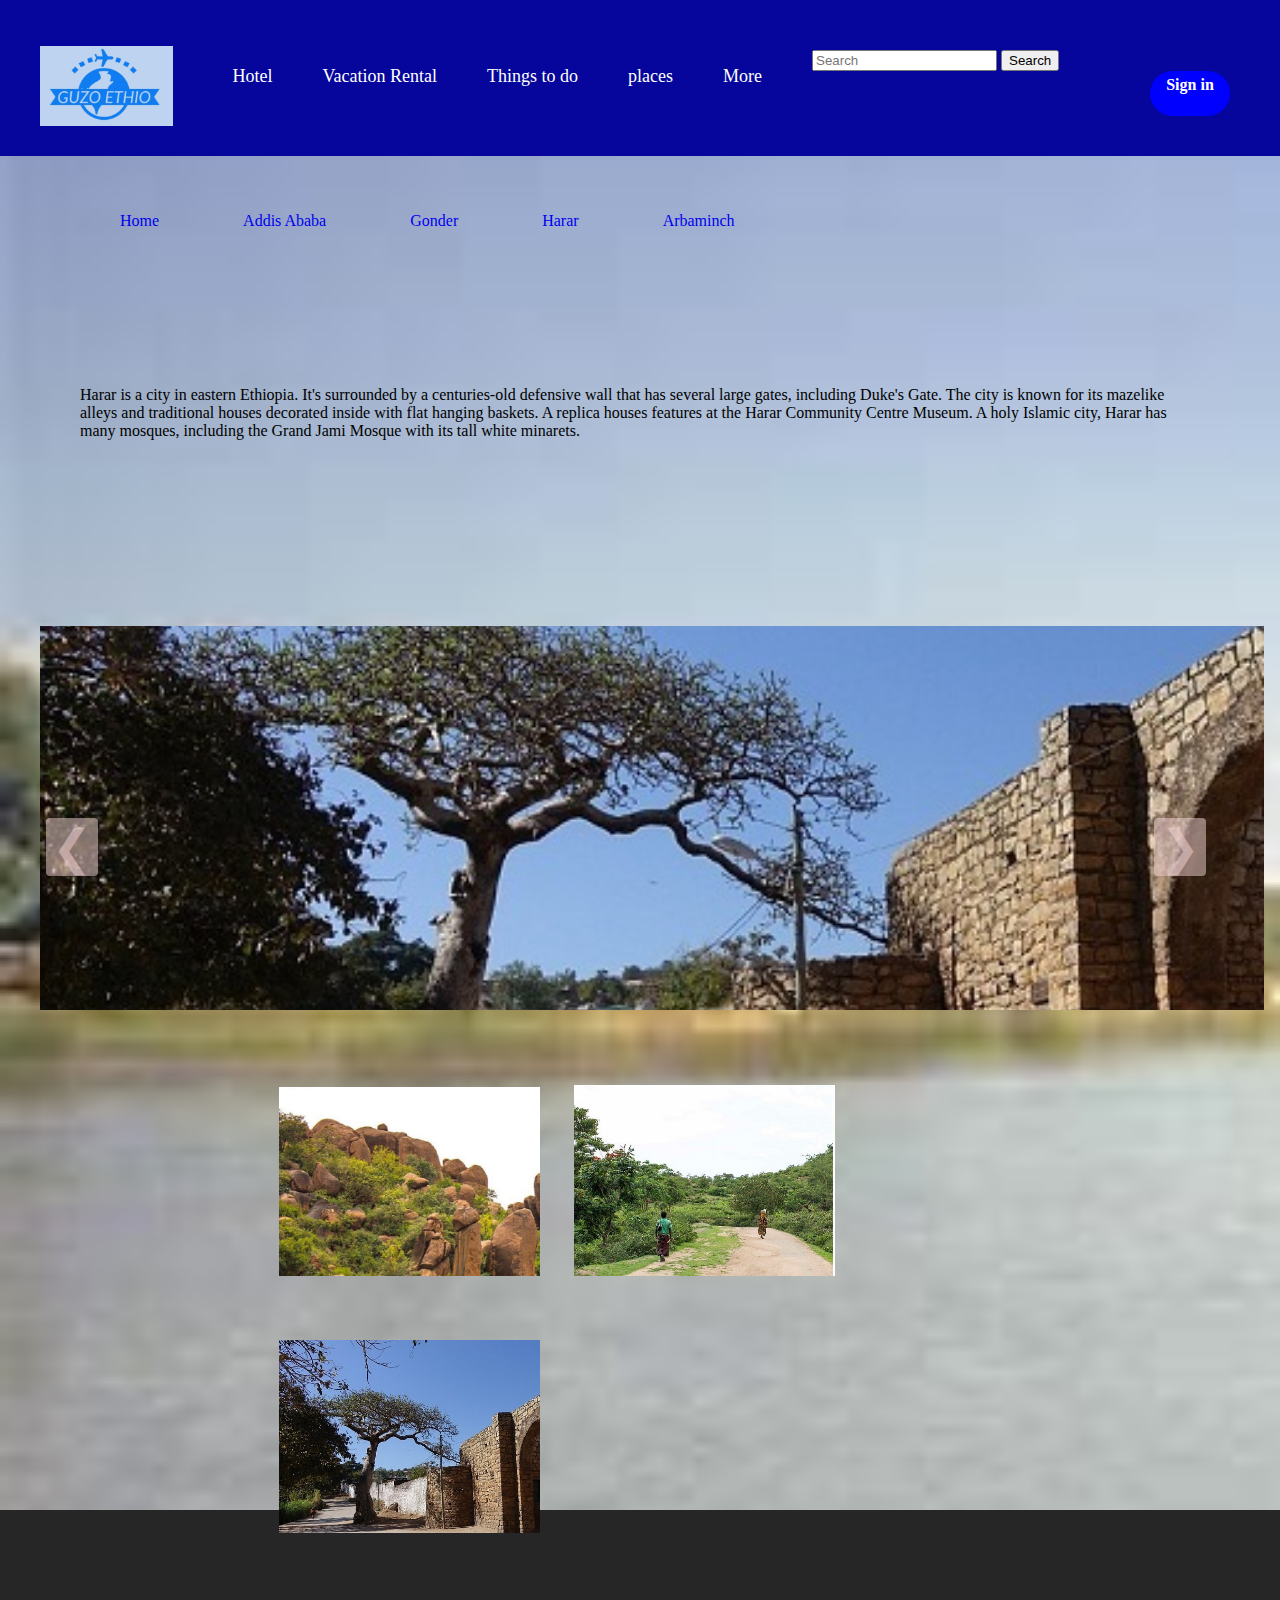
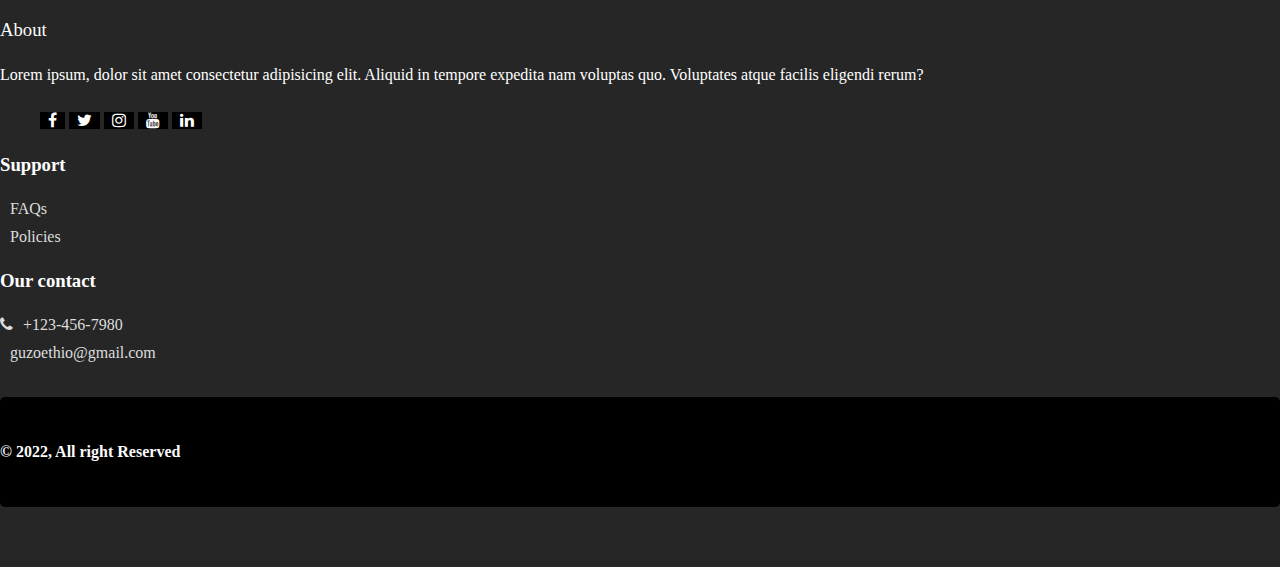
==== harar.html @ 8aaf185a "added footer" ====
<!DOCTYPE html>
<html lang="en">
<head>
    <meta charset="UTF-8">
    <meta http-equiv="X-UA-Compatible" content="IE=edge">
    <meta name="viewport" content="width=device-width, initial-scale=1.0">
    <title>Beautiful Harar</title>

</head>

 
<link href="https://cdn.jsdelivr.net/npm/bootstrap@5.1.3/dist/css/bootstrap.min.css" rel="stylesheet" integrity="sha384-1BmE4kWBq78iYhFldvKuhfTAU6auU8tT94WrHftjDbrCEXSU1oBoqyl2QvZ6jIW3" crossorigin="anonymous">
 <link href="http://stackpath.bootstrapcdn.com/font-awesome/4.7.0/css/font-awesome.min.css" rel="stylesheet">

 <link rel="stylesheet" href="./home.css"> 
 <link rel="stylesheet" href="./harar.css"> 
 

<body>
   
        <div class="navigation">
            <ul id="nav-ul">
                <img class= "logo-img" src="./image/logo 1.jpg" height="80"></a>
                <li><a href="#">Hotel</a></li>
                <li><a href="#">Vacation Rental</a></li>
                <li><a href="#">Things to do</a></li>
                <li><a href="#">places</a></li>
                <li><a href="#">More</a></li>
            </ul>
            <form class="search-form">
                <input  type="text" placeholder="Search">
                <button>Search</button>
            </form>
            <div class="sign">
                <a href="#" id="sign-in">Sign in</a>  
            </div>  
        </div>

        <div class="nav" id="mynav">
            <ul>
                <li><a href="./home.html" class="active">Home</a></li>
                <li><a href="./Addis Ababa">Addis Ababa</a></li>  
                <li><a href="./Gonder">Gonder</a></li>
                <li><a href="#">Harar</a></li>
                <li><a href="./Arbaminch">Arbaminch</a></li>
            </ul>
        </div>

    <div class ="firstParagraph">

        <p class="paragraph">
            Harar is a city in eastern Ethiopia. It's surrounded by a centuries-old defensive wall                
            that has several large gates, including Duke's Gate. 
        
            The city is known for its mazelike alleys and traditional houses decorated inside with flat hanging baskets. 
            A replica houses features at the Harar Community Centre Museum. A holy Islamic city, Harar has many mosques, including the 
            Grand Jami Mosque with its tall white minarets. 

        </p>
    </div>
    <section aria-label="Nature of Harar">
        <div class="slidesView" data-slideView>
            <button class="slideView-button prev" data-slideView-button ="prev" >&#10094;</button>
            <button class="slideView-button next" data-slideView-button = "next">&#10095;</button>

            <ul data-slides>
               
              <li class="slide" data-active><img src ="./image/Harar-ber.jpg" alt = "Harar Ber"></li>                     
                
              <li class="slide"><img src ="./image/harar-casa-museo-di-rimbaud.jpg" alt = "Harar Casa harar-casa-museo-di-rimbaud"></li>     
                    
              <li class="slide"> <img src ="./image/harar-farm-lands-landscape.jpg" alt = "Harar Farm Land"></li>
                      
               <li class="slide"><img src ="./image/Harar-Juma Mosque.jpg" alt ="Harar Harar-Juma"></li>
               
            </ul>
        </div> 
    </section>
            
               
         
        <section class="explore">
            <div class ="top-view">
                <ul>
                    <li class= "views"><img src ="./image/harar-limestones.jpg"></li>
                               
                    <li class= "views"><img src = "./image/harar-farm-lands.jpg"></li>                    
                                         
                    <li class= "views"><img src ="./image/Harar-ber.jpg"></li> 

                </ul>
            </div>
        </section>   

        <footer>
            <div id="footer-area">
              <div class="container">
                <div class="row">
                  <div class="col-md-4 col-sm-6">
                    <div class="single-footer">
                      <h3>About </h3>
                      <p>Lorem ipsum, dolor sit amet consectetur adipisicing elit. Aliquid in tempore expedita nam voluptas quo. Voluptates atque facilis eligendi rerum?
                      </p>
                      <ul class="footer-social list-inline">
                        <li><a href="#"><i class="fa fa-facebook"></i></a></li>
                        <li><a href="#"><i class="fa fa-twitter"></i></a></li>
                        <li><a href="#"><i class="fa fa-instagram"></i></a></li>
                        <li><a href="#"><i class="fa fa-youtube"></i></a></li>
                        <li><a href="#"><i class="fa fa-linkedin"></i></a></li>
                      </ul>
                    </div>
    
                  </div>
                  <div class="col-md-4 col-sm-6">
                    <div class="single-footer"></div>
                    <h3>Support</h3>
                    <ul class ="link-area">
                      <li><a href="#"><i class = "fa"></i>FAQs</a></li>
                      <li><a href="#"><i class = "fa"></i>Policies</a></li>
                     
                    </ul>
    
                  </div>
    
                
                <div class="col-md-4 col-sm-6">
                  <div class="single-footer"></div>
                  <h3>Our contact</h3>
                  <ul class ="link-area">
                    <li><a href="#"><i class = "fa fa-phone"></i>+123-456-7980</a></li>
                    <li><a href="#"><i class = "fa fa-envelop"></i>guzoethio@gmail.com</a></li>
                  </ul>
    
                </div>
              </div>
    
              
              </div>
              <div class="container">
                <div class="row">
                  <div class="col-md-12">
                    <div class="copyright-area text-center">
                      <p>&copy; 2022, All right Reserved
    
                      </p>
    
                    </div>
                  </div>
                </div>
              </div>
            </div>
          </footer>
      



       <script src ="./harar.js"></script>
    </body>
    </html>
---- home.css ----
body{
    margin: 0;
    padding: 0;

    
    
}
.navigation {
    background-color: rgb(6, 6, 156);
    width: 100%;
    overflow: auto;
            
}
.logo-img{
    margin-top: 30px;
    padding-right: 60px;
    float: left;
    margin-bottom: 30px;
    
}

#nav-ul li{   
    display: inline-block;
    float: left; 
    margin-top: 50px;
        
  }
#nav-ul a{
    text-decoration: none;
    color: white;
    font-size: large;
    text-align: center;
    margin-right: 50px;
}

.search-form{
    padding-right: 150px; 
    margin-top: 50px;
    border-radius: 60px; 
    }
   
      
    #sign-in{
        float: right;
        margin-right: 50px;
        color: white;
        text-decoration: none;
        font-weight: bolder;
        width: 80px;
        background: blue;
         border-radius: 60px; 
        text-align: center;
        height: 40px;
        padding-top: 5px;   
       
   }

   #footer-area{
    padding:90px 0 60px 0;
    background: #262626;
    color:#fff;
    margin-top:50px;

}
.footer-social{
    margin-top:20px;
}
.single-footer h3{
    font-weight:500;
    margin-bottom:25px;
    color:#fafafa;
    font-family: 'Merienda', cursive;
}


.link-area li{
padding: 5px 5px 5px 0;
color: #ddd;
font-family: 'Merienda', cursive;
list-style:none;
text-decoration: none;
}
.link-area li a i{
    margin-right:10px;
    color:#ddd;
    list-style:none;
    text-decoration: none;

}
.link-area li a{
    text-decoration: none;
    color:#ddd;
}
.link-area{
padding:0;
}
.single-footer p{
font-family: 'Merienda', cursive;
}
.single-footer{
   display:block;
}
.single-footer ul li{
    display:inline-block;
}

.footer-social li a{
    width:30px;
    height:30px;
  
    background:#000;
   
}
.footer-social li a i{
    color:#fff;
    padding: 8px;
}

.copyright-area{
    background:#000;
    padding:30px 0;
    margin-top:30px;
    border-radius:5px;
}.copyright-area p{
    font-weight:600;
    color:#fafafa;
}
---- harar.css ----
* body{
  margin: 0;
  background: url(./image/BodyBackground.jfif) repeat; 
  background-size: cover;
  z-index: 1;
}

.nav{
   
    height:150px;
    
    margin: 0px 40px;
}
.nav ul{
    width: 100%;
    height: 100px;
    float: left;
    
}
.nav ul li{
    list-style: none;
    display: inline-flex;
 
}
.nav ul li a{
    text-decoration: none;
    padding: 40px;
    /* color: rgb(40, 122, 127); */
} 

.paragraph{
    margin: 20px;
    

}
.firstParagraph{
    margin: 40px;
    padding: 20px;
    height: 200px;
    /* background-image:url("image/Harar-background.jpg"); */

}

::before, ::after {

  box-sizing: border-box;
}

.slidesView{
    width: 95.6vw;
    height: 30vw;
    margin: 10px 40px;
    position: relative;
    
  }
  .slidesView ul {
    margin: 0;
    padding: 0;
    list-style: none;

  }


.slide{
  position: absolute;
  inset: 0;
  opacity: 0;


}
.slide > img {
  display: block;
  width: 100%;
  height: 100%;
  object-fit: cover;
  object-position: center;
}

.slide[data-active] {
  opacity: 1;
}

.slideView-button {
   position: absolute;
   z-index: 2;
   background: none;
   border: none;
   font-size: 3rem;
   top:50%;
   transform: translate(-50%);
   color:rgba(245, 215, 215, 0.5);
   cursor: pointer;
   border-radius: .25rem;
   background-color: rgba(245, 215, 215, 0.5);
}
.slideView-button:hover, .slideView-button:focus {
  color:beige;
  background-color: rgba(0,0,0,.2);
}
.slideView-button:focus {
  outline: 1px solid black;

}
.slideView-button.prev{

  left: 2rem;
}
.slideView-button.next {

  right: 2rem;
}






  .explore{
    
    padding: 20px 0px;
    /* background-color: lightskyblue; */
    margin: 0px 40px;
    height: 400px;
    position: relative;
    
  }
  .top-view{
    
    padding: 30px 0px;
    margin: 0px 40px;
    display: block;
    position: absolute;
    
    left: 50px;
       
  }
  .top-view ul{
    box-sizing: border-box;
    list-style: none;
    margin: 0px 40px;
    height: 50%;
    width: 80%;
    border: none;
    text-decoration: none;
    position: relative;
    bottom: 15px;
    left: 5%;
     
   
    
   }
  .views{
    width: 32%;
    height: auto;
    display: inline-block;
    margin: 15px  0px;
    padding: 15px;
    border-radius: 5px;  
    inset: 0;     
  
    
       
  }
   
  .views > img{
    width: 100%;
    height: 100%;
    object-fit: cover;
    object-position: center;
   
  }
  .contact{
    display: inline-flex;
  }
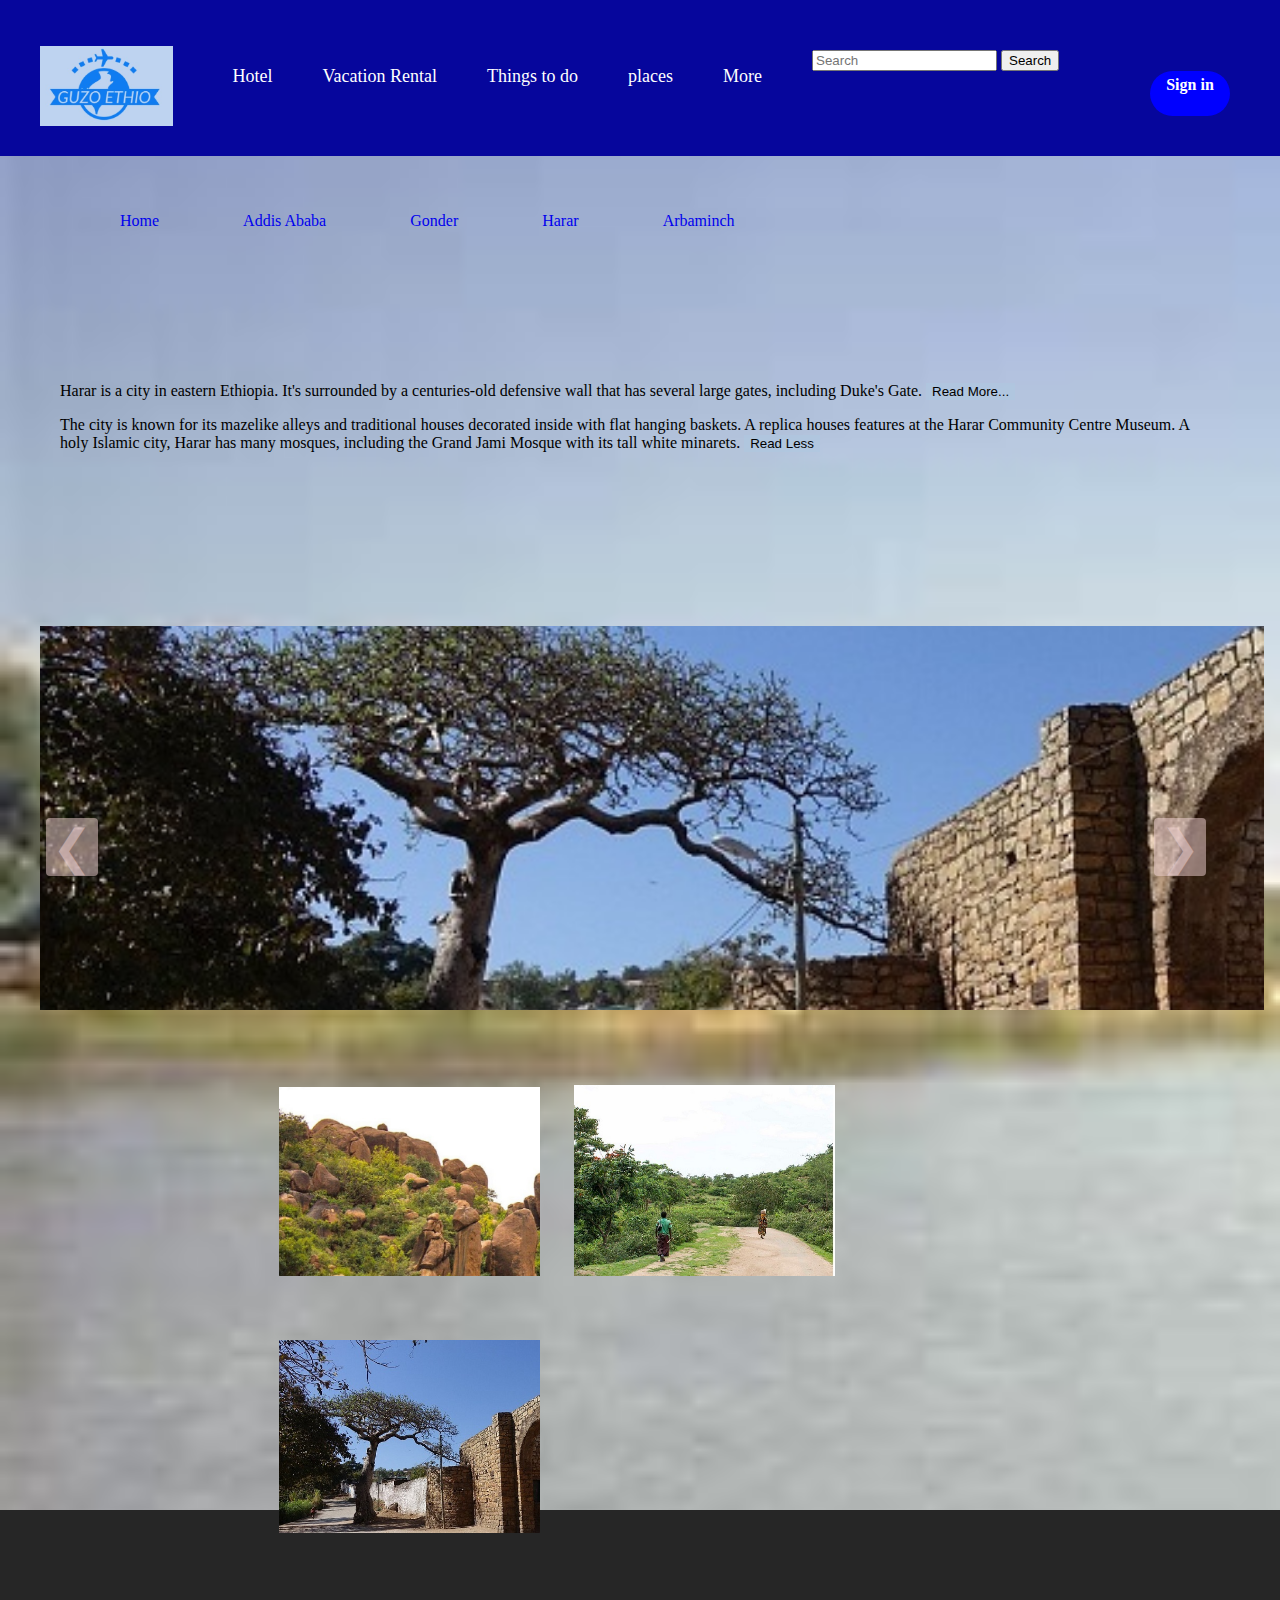
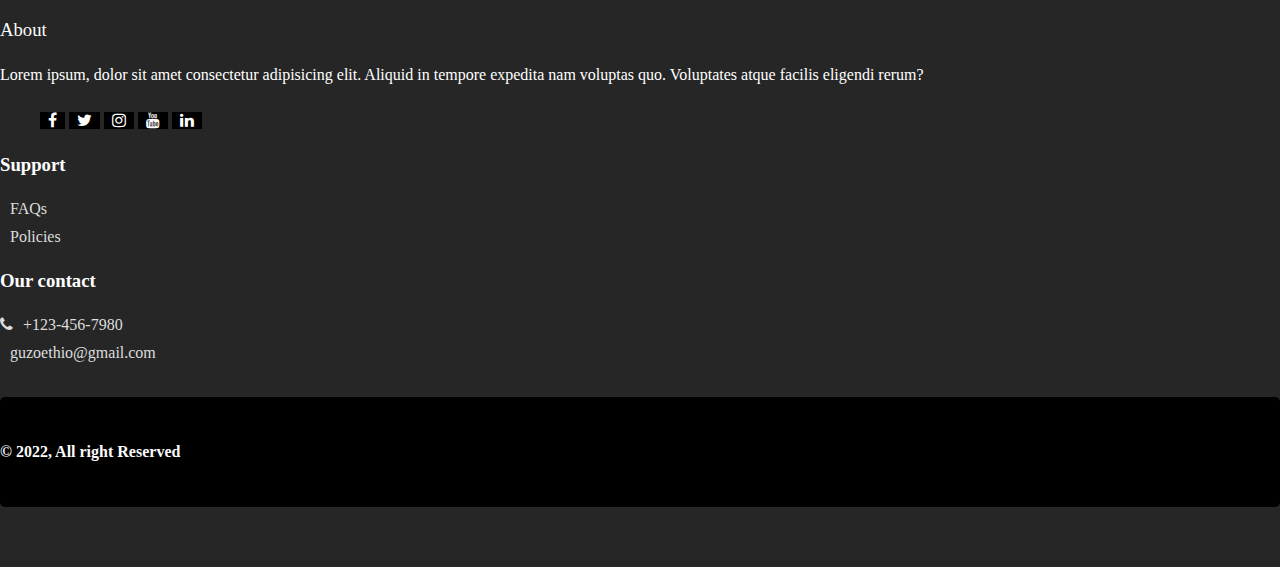
==== commit 3065fe79: "add buttons on the paragraph" ====
--- a/harar.html
+++ b/harar.html
@@ -9,7 +9,7 @@
 </head>
 
  
-<link href="https://cdn.jsdelivr.net/npm/bootstrap@5.1.3/dist/css/bootstrap.min.css" rel="stylesheet" integrity="sha384-1BmE4kWBq78iYhFldvKuhfTAU6auU8tT94WrHftjDbrCEXSU1oBoqyl2QvZ6jIW3" crossorigin="anonymous">
+ <link href="https://cdn.jsdelivr.net/npm/bootstrap@5.1.3/dist/css/bootstrap.min.css" rel="stylesheet" integrity="sha384-1BmE4kWBq78iYhFldvKuhfTAU6auU8tT94WrHftjDbrCEXSU1oBoqyl2QvZ6jIW3" crossorigin="anonymous">
  <link href="http://stackpath.bootstrapcdn.com/font-awesome/4.7.0/css/font-awesome.min.css" rel="stylesheet">
 
  <link rel="stylesheet" href="./home.css"> 
@@ -48,15 +48,19 @@
 
     <div class ="firstParagraph">
 
-        <p class="paragraph">
+        <p class="paragraphOne">
             Harar is a city in eastern Ethiopia. It's surrounded by a centuries-old defensive wall                
             that has several large gates, including Duke's Gate. 
+            <button class= "showMore">Read More...</button>
+        </p>
         
+        <p class="paragraphTwo">
             The city is known for its mazelike alleys and traditional houses decorated inside with flat hanging baskets. 
             A replica houses features at the Harar Community Centre Museum. A holy Islamic city, Harar has many mosques, including the 
             Grand Jami Mosque with its tall white minarets. 
-
+            <button class="showLess">Read Less</button>
         </p>
+      
     </div>
     <section aria-label="Nature of Harar">
         <div class="slidesView" data-slideView>
--- a/harar.css
+++ b/harar.css
@@ -40,6 +40,12 @@
     /* background-image:url("image/Harar-background.jpg"); */
 
 }
+.showMore ,.showLess{
+  border: none;
+  background-color: rgba(174, 200, 224, 0.582);
+}
+
+
 
 ::before, ::after {
 
@@ -109,12 +115,6 @@
 
   right: 2rem;
 }
-
-
-
-
-
-
   .explore{
     
     padding: 20px 0px;
@@ -145,9 +145,7 @@
     position: relative;
     bottom: 15px;
     left: 5%;
-     
-   
-    
+       
    }
   .views{
     width: 32%;
@@ -157,9 +155,7 @@
     padding: 15px;
     border-radius: 5px;  
     inset: 0;     
-  
-    
-       
+           
   }
    
   .views > img{
@@ -169,6 +165,4 @@
     object-position: center;
    
   }
-  .contact{
-    display: inline-flex;
-  }+  